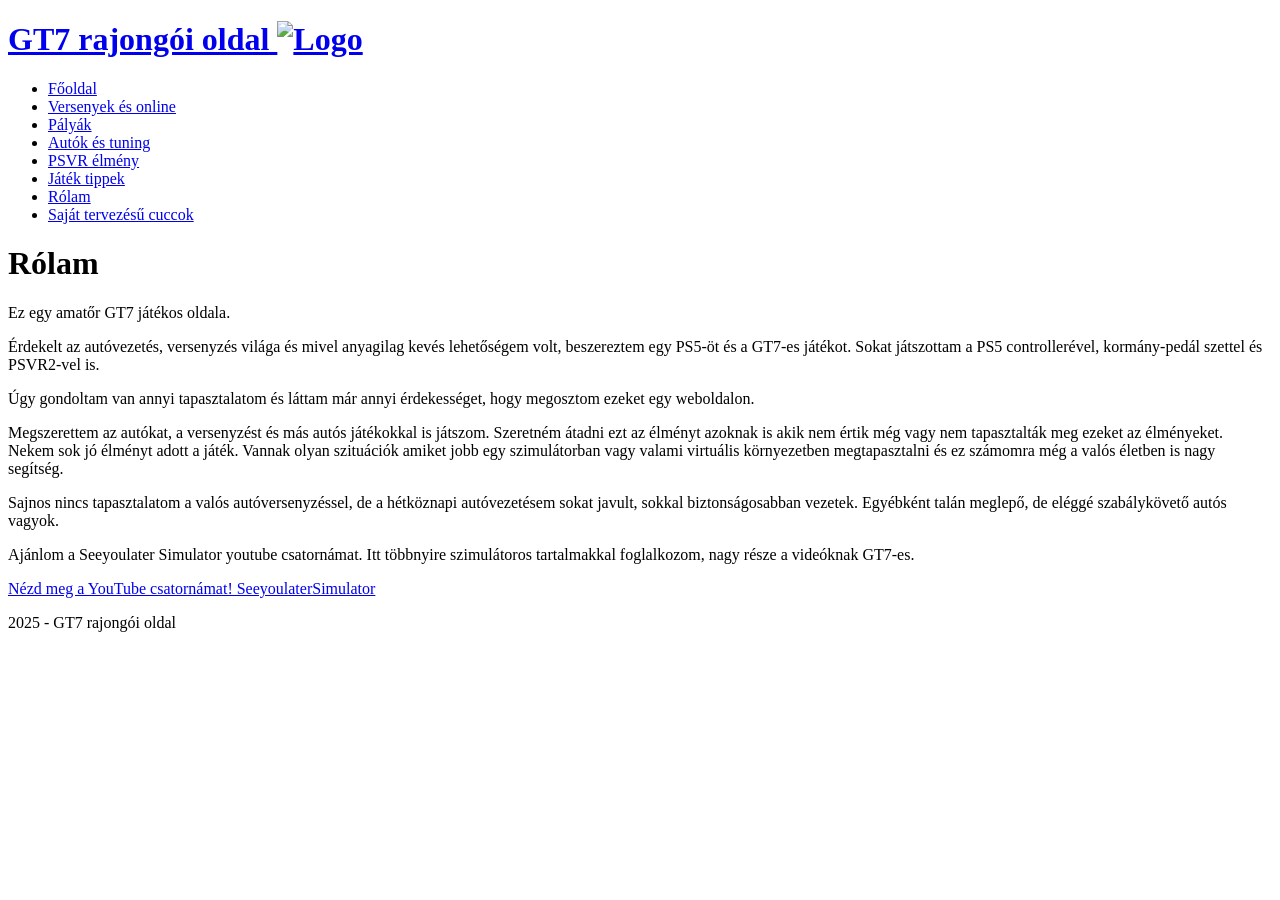
==== aboutme.html @ ab736f27 "modified link to the main page" ====
<!DOCTYPE html>
<html>
<head>
<meta name="viewport" content="width=device-width, initial-scale=1.0">
<title>GT7 rajongói oldal</title>
<link rel="stylesheet" href="css/styles.css">
<link rel="icon" type="images/png" href="images/logo.png" />

<!-- Google tag (gtag.js) -->
<script async src="https://www.googletagmanager.com/gtag/js?id=G-65GBYB38RT"></script>
<script>
  window.dataLayer = window.dataLayer || [];
  function gtag(){dataLayer.push(arguments);}
  gtag('js', new Date());

  gtag('config', 'G-65GBYB38RT');
</script>

<!-- Google Adsense code -->
<script async src="https://pagead2.googlesyndication.com/pagead/js/adsbygoogle.js?client=ca-pub-4182334253114419"
     crossorigin="anonymous"></script>

</head>
<body>

<div class="grid-container">

  <div class="item1">
    <a href="/">
      <h1>GT7 rajongói oldal
        <img src="images/logo.png" alt="Logo" class="logo-inline"/>
      </h1>
    </a>
  </div>

  <div class="item2">
    <ul>

      <li>
        <a href="/">Főoldal</a>
      </li>
      <li>
        <a href="racesandonline.html">Versenyek és online</a>
      </li>
      <li>
        <a href="tracks.html">Pályák</a>
      </li>
      <li>
        <a href="carsandtuning.html">Autók és tuning</a>
      </li>
      <li>
        <a href="psvr.html">PSVR élmény</a>
      </li>
      <li>
        <a href="gamingtips.html">Játék tippek</a>
      </li>
      <li>
        <a href="aboutme.html">Rólam</a>
      </li>
      <li>
        <a href="mydesign.html">Saját tervezésű cuccok</a>
      </li>

    </ul>
  </div>


<div class="item3">
<h1>Rólam</h1>


<p>
  Ez egy amatőr GT7 játékos oldala.
</p>
<p>
  Érdekelt az autóvezetés, versenyzés világa és mivel anyagilag kevés lehetőségem volt, beszereztem egy PS5-öt és a GT7-es játékot. Sokat játszottam a PS5 controllerével, kormány-pedál szettel és PSVR2-vel is.
</p>
<p>
  Úgy gondoltam van annyi tapasztalatom és láttam már annyi érdekességet, hogy megosztom ezeket egy weboldalon.
</p>

<p>
  Megszerettem az autókat, a versenyzést és más autós játékokkal is játszom. Szeretném átadni ezt az élményt azoknak is akik nem értik még vagy nem tapasztalták meg ezeket az élményeket. Nekem sok jó élményt adott a játék. Vannak olyan szituációk amiket jobb egy szimulátorban vagy valami virtuális környezetben megtapasztalni és ez számomra még a valós életben is nagy segítség.
</p>
<p>
  Sajnos nincs tapasztalatom a valós autóversenyzéssel, de a hétköznapi autóvezetésem sokat javult, sokkal biztonságosabban vezetek. Egyébként talán meglepő, de eléggé szabálykövető autós vagyok.
</p>

<p>
  Ajánlom a Seeyoulater Simulator youtube csatornámat.
  Itt többnyire szimulátoros tartalmakkal foglalkozom, nagy része a videóknak GT7-es.
</p>
<p>
  <a href="https://www.youtube.com/@SeeyoulaterSimulator"
  target="_blank"
  rel="noopener noreferrer">
  Nézd meg a YouTube csatornámat! SeeyoulaterSimulator
  </a>

</p>

</div>


<div class="item5">
  <p>2025 - GT7 rajongói oldal</p>
</div>

</div>

</body>
</html>
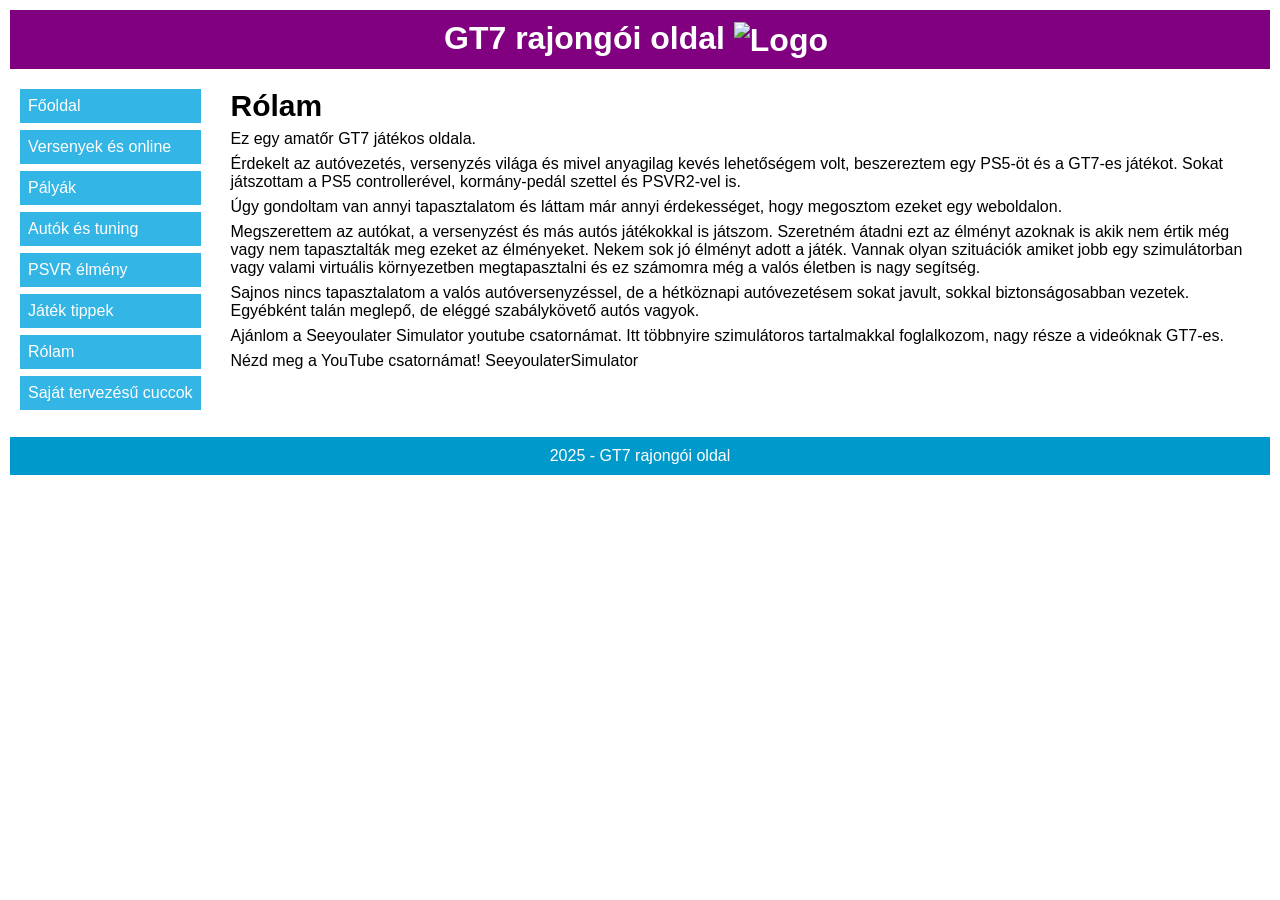
==== commit f797051b: "code beatified" ====
--- a/aboutme.html
+++ b/aboutme.html
@@ -1,112 +1,116 @@
 <!DOCTYPE html>
 <html>
+
 <head>
-<meta name="viewport" content="width=device-width, initial-scale=1.0">
-<title>GT7 rajongói oldal</title>
-<link rel="stylesheet" href="css/styles.css">
-<link rel="icon" type="images/png" href="images/logo.png" />
+  <meta name="viewport" content="width=device-width, initial-scale=1.0">
+  <title>GT7 rajongói oldal</title>
+  <link rel="stylesheet" href="css/styles.css">
+  <link rel="icon" type="images/png" href="images/logo.png" />
 
-<!-- Google tag (gtag.js) -->
-<script async src="https://www.googletagmanager.com/gtag/js?id=G-65GBYB38RT"></script>
-<script>
-  window.dataLayer = window.dataLayer || [];
-  function gtag(){dataLayer.push(arguments);}
-  gtag('js', new Date());
+  <!-- Google tag (gtag.js) -->
+  <script async src="https://www.googletagmanager.com/gtag/js?id=G-65GBYB38RT"></script>
+  <script>
+    window.dataLayer = window.dataLayer || [];
 
-  gtag('config', 'G-65GBYB38RT');
-</script>
+    function gtag() {
+      dataLayer.push(arguments);
+    }
+    gtag('js', new Date());
 
-<!-- Google Adsense code -->
-<script async src="https://pagead2.googlesyndication.com/pagead/js/adsbygoogle.js?client=ca-pub-4182334253114419"
-     crossorigin="anonymous"></script>
+    gtag('config', 'G-65GBYB38RT');
+  </script>
+
+  <!-- Google Adsense code -->
+  <script async src="https://pagead2.googlesyndication.com/pagead/js/adsbygoogle.js?client=ca-pub-4182334253114419" crossorigin="anonymous"></script>
 
 </head>
+
 <body>
 
-<div class="grid-container">
+  <div class="grid-container">
 
-  <div class="item1">
-    <a href="/">
-      <h1>GT7 rajongói oldal
-        <img src="images/logo.png" alt="Logo" class="logo-inline"/>
-      </h1>
-    </a>
+    <div class="item1">
+      <a href="/">
+        <h1>GT7 rajongói oldal
+          <img src="images/logo.png" alt="Logo" class="logo-inline" />
+        </h1>
+      </a>
+    </div>
+
+    <div class="item2">
+      <ul>
+
+        <li>
+          <a href="/">Főoldal</a>
+        </li>
+        <li>
+          <a href="racesandonline.html">Versenyek és online</a>
+        </li>
+        <li>
+          <a href="tracks.html">Pályák</a>
+        </li>
+        <li>
+          <a href="carsandtuning.html">Autók és tuning</a>
+        </li>
+        <li>
+          <a href="psvr.html">PSVR élmény</a>
+        </li>
+        <li>
+          <a href="gamingtips.html">Játék tippek</a>
+        </li>
+        <li>
+          <a href="aboutme.html">Rólam</a>
+        </li>
+        <li>
+          <a href="mydesign.html">Saját tervezésű cuccok</a>
+        </li>
+
+      </ul>
+    </div>
+
+
+    <div class="item3">
+      <h1>Rólam</h1>
+
+
+      <p>
+        Ez egy amatőr GT7 játékos oldala.
+      </p>
+      <p>
+        Érdekelt az autóvezetés, versenyzés világa és mivel anyagilag kevés lehetőségem volt, beszereztem egy PS5-öt és a GT7-es játékot. Sokat játszottam a PS5 controllerével, kormány-pedál szettel és PSVR2-vel is.
+      </p>
+      <p>
+        Úgy gondoltam van annyi tapasztalatom és láttam már annyi érdekességet, hogy megosztom ezeket egy weboldalon.
+      </p>
+
+      <p>
+        Megszerettem az autókat, a versenyzést és más autós játékokkal is játszom. Szeretném átadni ezt az élményt azoknak is akik nem értik még vagy nem tapasztalták meg ezeket az élményeket. Nekem sok jó élményt adott a játék. Vannak olyan
+        szituációk amiket jobb egy szimulátorban vagy valami virtuális környezetben megtapasztalni és ez számomra még a valós életben is nagy segítség.
+      </p>
+      <p>
+        Sajnos nincs tapasztalatom a valós autóversenyzéssel, de a hétköznapi autóvezetésem sokat javult, sokkal biztonságosabban vezetek. Egyébként talán meglepő, de eléggé szabálykövető autós vagyok.
+      </p>
+
+      <p>
+        Ajánlom a Seeyoulater Simulator youtube csatornámat.
+        Itt többnyire szimulátoros tartalmakkal foglalkozom, nagy része a videóknak GT7-es.
+      </p>
+      <p>
+        <a href="https://www.youtube.com/@SeeyoulaterSimulator" target="_blank" rel="noopener noreferrer">
+          Nézd meg a YouTube csatornámat! SeeyoulaterSimulator
+        </a>
+
+      </p>
+
+    </div>
+
+
+    <div class="item5">
+      <p>2025 - GT7 rajongói oldal</p>
+    </div>
+
   </div>
 
-  <div class="item2">
-    <ul>
+</body>
 
-      <li>
-        <a href="/">Főoldal</a>
-      </li>
-      <li>
-        <a href="racesandonline.html">Versenyek és online</a>
-      </li>
-      <li>
-        <a href="tracks.html">Pályák</a>
-      </li>
-      <li>
-        <a href="carsandtuning.html">Autók és tuning</a>
-      </li>
-      <li>
-        <a href="psvr.html">PSVR élmény</a>
-      </li>
-      <li>
-        <a href="gamingtips.html">Játék tippek</a>
-      </li>
-      <li>
-        <a href="aboutme.html">Rólam</a>
-      </li>
-      <li>
-        <a href="mydesign.html">Saját tervezésű cuccok</a>
-      </li>
-
-    </ul>
-  </div>
-
-
-<div class="item3">
-<h1>Rólam</h1>
-
-
-<p>
-  Ez egy amatőr GT7 játékos oldala.
-</p>
-<p>
-  Érdekelt az autóvezetés, versenyzés világa és mivel anyagilag kevés lehetőségem volt, beszereztem egy PS5-öt és a GT7-es játékot. Sokat játszottam a PS5 controllerével, kormány-pedál szettel és PSVR2-vel is.
-</p>
-<p>
-  Úgy gondoltam van annyi tapasztalatom és láttam már annyi érdekességet, hogy megosztom ezeket egy weboldalon.
-</p>
-
-<p>
-  Megszerettem az autókat, a versenyzést és más autós játékokkal is játszom. Szeretném átadni ezt az élményt azoknak is akik nem értik még vagy nem tapasztalták meg ezeket az élményeket. Nekem sok jó élményt adott a játék. Vannak olyan szituációk amiket jobb egy szimulátorban vagy valami virtuális környezetben megtapasztalni és ez számomra még a valós életben is nagy segítség.
-</p>
-<p>
-  Sajnos nincs tapasztalatom a valós autóversenyzéssel, de a hétköznapi autóvezetésem sokat javult, sokkal biztonságosabban vezetek. Egyébként talán meglepő, de eléggé szabálykövető autós vagyok.
-</p>
-
-<p>
-  Ajánlom a Seeyoulater Simulator youtube csatornámat.
-  Itt többnyire szimulátoros tartalmakkal foglalkozom, nagy része a videóknak GT7-es.
-</p>
-<p>
-  <a href="https://www.youtube.com/@SeeyoulaterSimulator"
-  target="_blank"
-  rel="noopener noreferrer">
-  Nézd meg a YouTube csatornámat! SeeyoulaterSimulator
-  </a>
-
-</p>
-
-</div>
-
-
-<div class="item5">
-  <p>2025 - GT7 rajongói oldal</p>
-</div>
-
-</div>
-
-</body>
-</html>
+</html>
--- a/css/styles.css
+++ b/css/styles.css
@@ -0,0 +1,214 @@
+* {
+  margin: 0;
+  box-sizing: border-box;
+}
+
+body {
+  font-family: "Lucida Sans", sans-serif;
+}
+
+.grid-container {
+  display: grid;
+  grid-template-areas:
+    'header header header header header header'
+    'menu main main main main right'
+    'footer footer footer footer footer footer';
+  gap: 10px;
+  background-color: white;
+  padding: 10px;
+}
+
+.grid-container>div {
+  padding: 10px;
+  font-size: 16px;
+}
+
+.item1 {
+  grid-area: header;
+  background-color: purple;
+  text-align: center;
+  color: #ffffff;
+}
+
+.item1>h1 {
+  font-size: 40px;
+}
+
+.item2 {
+  grid-area: menu;
+}
+
+.item2 ul {
+  list-style-type: none;
+  margin: 0;
+  padding: 0;
+}
+
+.item2 li {
+  padding: 8px;
+  margin-bottom: 7px;
+  background-color: #33b5e5;
+  color: #ffffff;
+}
+
+.item2 li:hover {
+  background-color: #0099cc;
+}
+
+.item3 {
+  grid-area: main;
+}
+
+.item3>h1 {
+  font-size: 30px;
+  margin-bottom: 7px;
+}
+
+.item3>p {
+  margin-bottom: 7px;
+}
+
+.item4 {
+  grid-area: right;
+  border: 2px solid #0099cc;
+  background-color: white;
+  padding: 15px;
+  color: #000000;
+}
+
+.item4>h2 {
+  font-size: 20px;
+  padding-bottom: 10px;
+}
+
+.item4 li {
+  padding: 5px;
+  margin-bottom: 5px;
+}
+
+.item5 {
+  grid-area: footer;
+  background-color: #0099cc;
+  color: #ffffff;
+  text-align: center;
+}
+
+@media only screen and (max-width: 600px) {
+  .item1 {
+    grid-area: 1 / span 6;
+  }
+
+  .item2 {
+    grid-area: 2 / span 6;
+  }
+
+  .item3 {
+    grid-area: 3 / span 6;
+  }
+
+  .item4 {
+    grid-area: 4 / span 6;
+  }
+
+  .item5 {
+    grid-area: 5 / span 6;
+  }
+}
+
+@media only screen and (min-width: 600px) {
+  .item1 {
+    grid-area: 1 / span 6;
+  }
+
+  .item2 {
+    grid-area: 2 / span 1;
+  }
+
+  .item3 {
+    grid-area: 2 / span 4;
+  }
+
+  .item4 {
+    grid-area: 3 / span 6;
+  }
+
+  .item5 {
+    grid-area: 4 / span 6;
+  }
+}
+
+@media only screen and (min-width: 768px) {
+  .item1 {
+    grid-area: 1 / span 6;
+  }
+
+  .item2 {
+    grid-area: 2 / span 1;
+  }
+
+  .item3 {
+    grid-area: 2 / span 4;
+  }
+
+  .item4 {
+    grid-area: 2 / span 1;
+  }
+
+  .item5 {
+    grid-area: 3 / span 6;
+  }
+}
+
+.responsive-image {
+  max-width: 100%;
+  /* A kép soha nem lehet szélesebb, mint a szülő elem */
+  height: auto;
+  /* Megőrzi az eredeti képarányokat */
+  display: block;
+  /* Sor elemi (inline) helyett blokkszintű elem lesz */
+  margin: 2rem auto;
+  /* Függőleges margó 2rem, vízszintesen középre igazítja */
+  border-radius: 8px;
+  /* Lekerekíti a sarkokat 8px-el */
+  box-shadow: 0 4px 12px rgba(0, 0, 0, 0.1);
+  /* Enyhe árnyékot ad a kép köré */
+  width: min(100%, 600px);
+  /* A kép max 600px széles lehet, de kisebb kijelzőn automatikusan kisebb lesz */
+}
+
+.logo-inline {
+  width: 48px;
+  /* vagy 32px */
+  height: auto;
+  vertical-align: middle;
+  margin-right: 0.5rem;
+}
+
+.item1 {
+  cursor: pointer;
+  transition: background-color 0.2s ease;
+}
+
+.item1:hover {
+  background-color: rgba(0, 0, 0, 0.05);
+}
+
+/* --------------------------------------------------------
+   Link stílusok egységesítése
+   -------------------------------------------------------- */
+/* Alap linkstílus: szín, nincs aláhúzás */
+a,
+a:visited {
+  color: inherit;
+  /* örökli a szülő színét (vagy cseréld: pl. #ffffff) */
+  text-decoration: none;
+  /* eltünteti az aláhúzást */
+}
+
+/* Hover vagy fókusz állapotban legyen kiemelve */
+a:hover,
+a:focus {
+  color: #ffd700;
+  /* arany színre váltás (változtatható) */
+  text-decoration: underline;
+}
